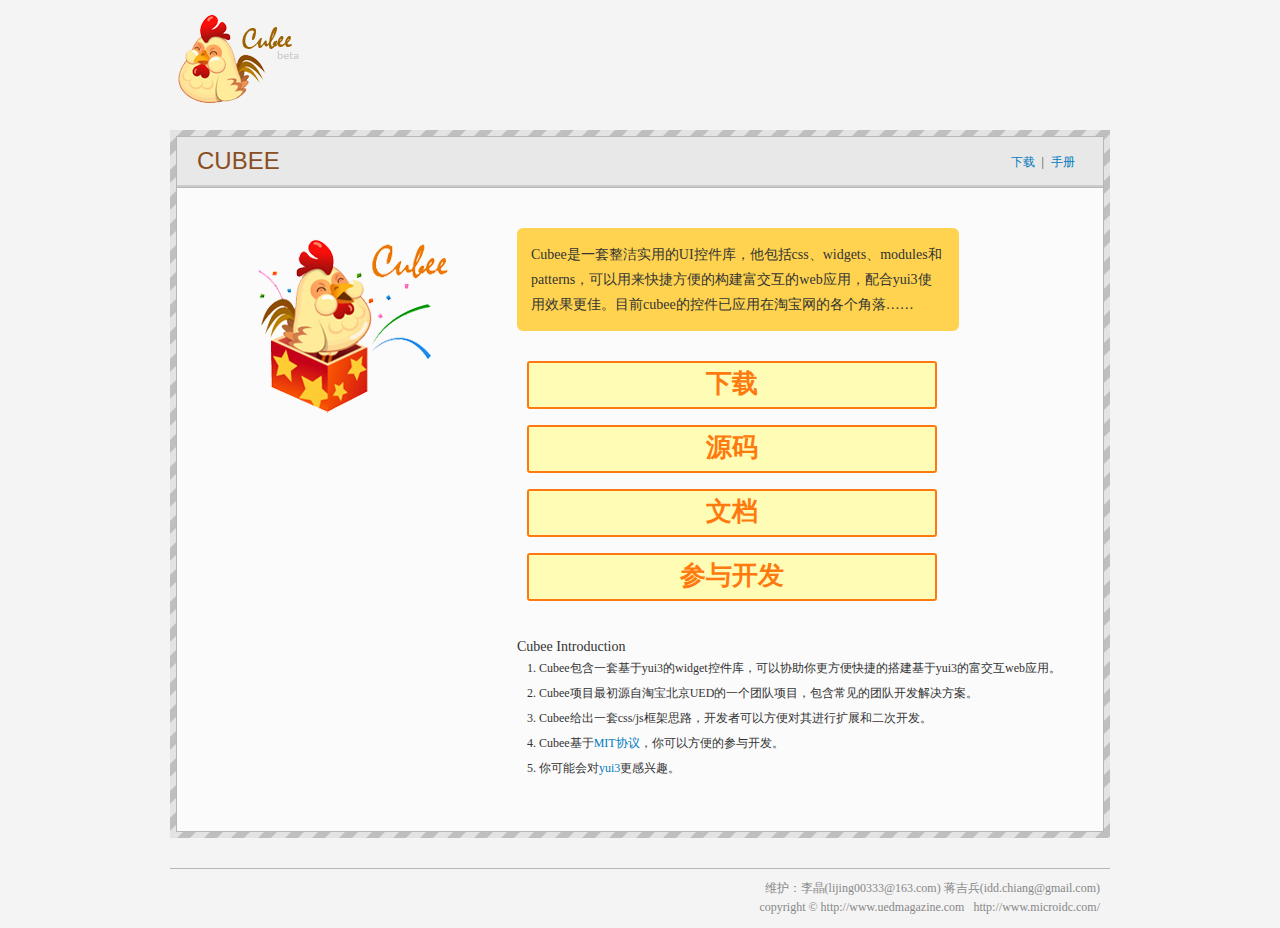
==== doc/index.html @ fff16a81 "init commit" ====
<!DOCTYPE html>
<html lang="zh">
<head>
	<title>Cubee</title>
	<meta http-equiv="Content-Type" content="text/html; charset=utf-8">
	<meta http-equiv="X-UA-Compatible" content="IE=EmulateIE7" />
	<meta name="author" content="" />
	<meta name="keywords" content="" />
	<meta name="description" content="" />
	<link rel="stylesheet" type="text/css" href="../build/css/reset.css">
	<link rel="stylesheet" type="text/css" href="assets/styles/style.css">
	<script type="text/javascript" src="http://cn.yimg.com/i/yui/3.0.0/build/yui/yui-min.js"></script>
	</head>
 
<body>
<div id="doc">
	<div id="hd">
		<h1>Cubee</h1>
		<div class="navv">
		</div>
	</div>
	<div id="bd">
		<div class="body-wrap">
			<div class="bd-container">
				<div class="main-mod">
					<div class="main-mod-hd">
						<span class="crumb"><a class="ajax-click" href="http://github.com/cubee/cubee.github.com">下载</a> | <a class="ajax-click" href="start.html">手册</a></span>
						<h2 id="J_title">CUBEE</h2>
					</div>
					<div class="main-mod-bd">
						<div class="main-box clearfix">

							<div class="main-pic">
								<p class="m-des">
									Cubee是一套整洁实用的UI控件库，他包括css、widgets、modules和patterns，可以用来快捷方便的构建富交互的web应用，配合yui3使用效果更佳。目前cubee的控件已应用在淘宝网的各个角落……
								</p>
								<p class="option">
									<a href="http://github.com/cubee/cubee.github.com/archives/master" class="button">下载</a> 
									<a href="http://github.com/cubee/cubee.github.com" class="button">源码</a>
									<a href="start.html" class="button">文档</a> 
									<a href="start.html#project" class="button">参与开发</a> 

								</p>
								<p class="title">Cubee Introduction</p>
								<ul class="my-des">
									<li>Cubee包含一套基于yui3的widget控件库，可以协助你更方便快捷的搭建基于yui3的富交互web应用。</li>
									<li>Cubee项目最初源自淘宝北京UED的一个团队项目，包含常见的团队开发解决方案。</li>
									<li>Cubee给出一套css/js框架思路，开发者可以方便对其进行扩展和二次开发。</li>
									<li>Cubee基于<a href="http://www.opensource.org/licenses/mit-license.php">MIT协议</a>，你可以方便的参与开发。</li>
									<li>你可能会对<a href="http://developer.yahoo.com/yui/3">yui3</a>更感兴趣。</li>
								</ul>
								

							</div>
						</div>
					</div>
				</div>
			</div>
		</div>
	</div>
	<div id="ft">
	<p>维护：李晶(lijing00333@163.com) 蒋吉兵(idd.chiang@gmail.com)</p>	
	<p>&nbsp;copyright &copy; http://www.uedmagazine.com &nbsp;&nbsp;http://www.microidc.com/</p>	
	</div>
</div>
</body>
</html>
---- doc/assets/styles/style.css ----
html{background:#fff}
body{font:normal 12px/1.6em 'tahoma','simsun' ;background-color:#f4f4f4;}
a{color:#007ac0;text-decoration:none;}
a:hover{text-decoration:underline;}
#doc{width:960px;margin:0 auto;}
.main-mod-bd:after{clear:both;content:' ';display:block;font-size:0;line-height:0;visibility:hidden;width:0;height:0;}* html .main-mod-bd{height:1%;}
.main-mod-bd{zoom:1;}
#hd{height:100px;}
#hd h1{width:300px;height:100px;overflow:hidden;text-indent: -100em;background:url('../images/logo.png') no-repeat;margin:10px;float:left;}
.navv{width:570px;;float:right;margin-top:26px;}
.navv ul{padding:10px 20px;}
.navv li a{text-shadow:1px 1px 1px #ffffff;font-weight:bold;color:#000;font-size:14px;}
.navv li{display:inline-block;*display:inline;*zoom:1;padding:0 6px;}
#bd{padding:10px;clear:both;}
.body-wrap{background:url('../images/body-wrap-bg.gif');padding:6px;}
#bd .bd-container{border:1px solid #b7b7b7; background-color:#fbfbfb;}
.left-sider{float:left;width:220px;position:relative;}
.main-mod-hd{border-bottom:1px solid #B7B7B7;background-color:#e8e8e8;position:relative}
.main-mod-hd h2{padding:12px 20px;font:400 24px/1em '微软雅黑','arial','simsun' ;color:#894e22;font-variant:small-caps}
.main-mod-hd .crumb{position:absolute;right:2em;top:16px;}
.crumb a,.crumb span{margin:0 4px;}
.main{float:right;width:100%;margin-left:-25em;}
.main .main-wrap{width:685px;overflow-x:hidden;position:relative;margin-left:220px;background-color:#fff;border-left:1px solid #b7b7b7;min-height:400px;padding:10px;overflow:hidden;zoom:1;}
.siderbar{padding:10px;}
#ft{margin:20px 10px 0;padding:10px;color:#878787;border-top:1px solid #b7b7b7;text-align:right;}
.tit{font:700 18px/1.6em '微软雅黑','arial';color:#393939;padding:2px 0 0;border-bottom:1px solid #ccc;margin-bottom:20px;}
.navlist h4{display:block;height:30px;border:1px solid #d4d4d4;background-color:#f4f4f4;-moz-border-radius: 3px;-khtml-border-radius: 3px;-webkit-border-radius: 3px;border-radius: 3px;font-size:12px;font-weight:bold;line-height:30px;padding-left:8px;color:#595959}
.author{display:block;line-height:22px;-moz-border-radius: 3px;-khtml-border-radius: 3px;-webkit-border-radius: 3px;border-radius: 3px;border:1px solid #d4d4d4;height:22px;padding:0 10px;color:#8a8a8a;margin-bottom:20px;}
.navlist li{padding:6px 10px;border-bottom:1px dotted #d4d4d4;_zoom:1;}
.navgroup{padding-bottom:20px;}

h2{display:block;border-bottom:2px solid #ccc;font-size:12px;}
.main h2{border-bottom-color:#559D02}
h2 strong{display:block;display:inline-block;*display:inline;zoom:1;padding:3px 10px;background-color:#e3ffa7;border:1px solid #559d02;-moz-border-radius: 2px;-khtml-border-radius: 2px;-webkit-border-radius: 2px;border-radius: 2px;margin-bottom:-1px;color:#559d02;font-weight:bold;}
.demo{text-align:center;}
.button{display:block;display:inline-block;*display:inline;zoom:1;-moz-border-radius: 3px;-khtml-border-radius: 3px;-webkit-border-radius: 3px;border-radius: 3px;border:2px solid #ff7a0e;color:#ff7a0e;background-color:#fffcb6;font-weight:bold;padding:2px 16px;margin:10px;}
.dec{padding:10px 20px;line-height:1.8em;margin-left:20px;color:#555}
.dec li{list-style:circle}
.dec dt{margin-top:10px;font-weight:bold;font-size:14px;color:#4c8d00;padding-bottom:10px;float:left;clear:left;}
.dec dd dt{margin-top:0px;font-size:12px;color:#333;float:left;/*width:5em;*/text-align:right;}
.dec dd dd{float:left;padding-left:10px;width:540px;border-left:3px solid #d4d4d4;margin-bottom:5px;}
.dec dd dd p b{font-size:13px;font-family:Courier New;font-weight:bold;color:blue;padding-right:12px;}
.loading {text-align:center;margin-top:10px;margin-bottom:10px;}
.DlHighlight {width:576px;}



/*index*/
.main-box {}
.main-box .main-pic {margin-top:40px;margin-bottom:10px;padding-bottom:40px;background:url('../images/stamp.png') 70px 10px no-repeat;padding-left:340px;}
.main-box .m-des {width:414px;font-size:14px;line-height:25px;padding:14px;background-color:#ffd34f;-moz-border-radius: 6px;-khtml-border-radius: 6px;-webkit-border-radius: 6px;border-radius: 6px;}
.main-box .option {text-align:center;width:430px;margin-top:30px;}
.main-box .option a.button {
	display:block;
	font-family:'微软雅黑','黑体','arial','simsun';
	font-size:26px;
	height:40px;
	line-height:37px;
	margin-bottom:16px;
}
.main-box .option a.button:hover {
	text-decoration:none;
	background-color:#FFD34F;
}
.main-box .title {font-size:14px;padding-top:20px;}
.main-box .my-des li{list-style:decimal inside;padding-left:10px;line-height:25px;}
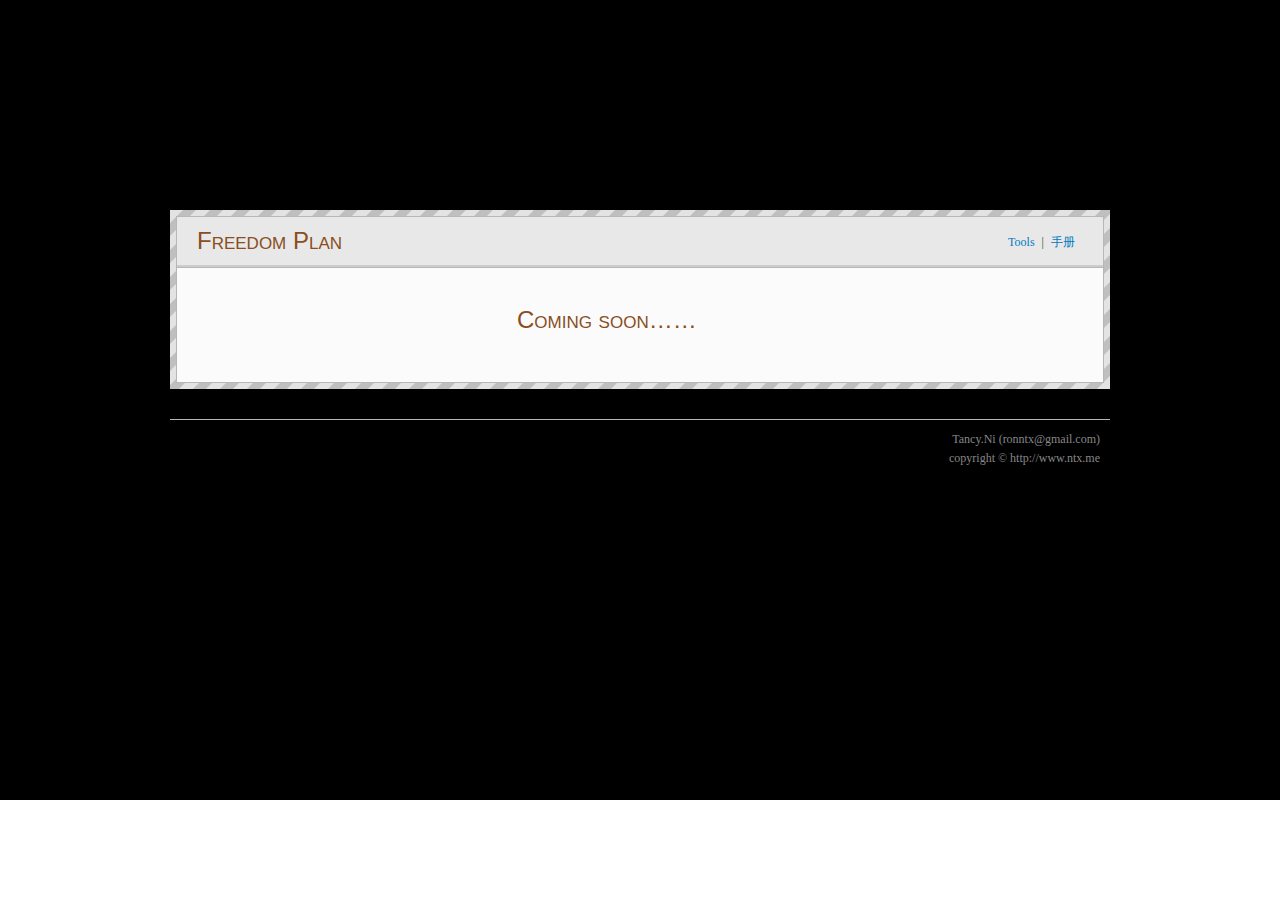
==== commit 8f5b5e29: "First page commit" ====
--- a/doc/index.html
+++ b/doc/index.html
@@ -1,7 +1,7 @@
 <!DOCTYPE html>
 <html lang="zh">
 <head>
-	<title>Cubee</title>
+	<title>Freedom Plan</title>
 	<meta http-equiv="Content-Type" content="text/html; charset=utf-8">
 	<meta http-equiv="X-UA-Compatible" content="IE=EmulateIE7" />
 	<meta name="author" content="" />
@@ -11,11 +11,11 @@
 	<link rel="stylesheet" type="text/css" href="assets/styles/style.css">
 	<script type="text/javascript" src="http://cn.yimg.com/i/yui/3.0.0/build/yui/yui-min.js"></script>
 	</head>
- 
-<body>
-<div id="doc">
+
+<body >
+<div id="doc" style="">
 	<div id="hd">
-		<h1>Cubee</h1>
+		<h1>Freedom</h1>
 		<div class="navv">
 		</div>
 	</div>
@@ -24,33 +24,16 @@
 			<div class="bd-container">
 				<div class="main-mod">
 					<div class="main-mod-hd">
-						<span class="crumb"><a class="ajax-click" href="http://github.com/cubee/cubee.github.com">下载</a> | <a class="ajax-click" href="start.html">手册</a></span>
-						<h2 id="J_title">CUBEE</h2>
+						<span class="crumb"><a class="ajax-click" href="#">Tools</a> | <a class="ajax-click" href="#">手册</a></span>
+						<h2 id="J_title">Freedom Plan</h2>
 					</div>
 					<div class="main-mod-bd">
 						<div class="main-box clearfix">
 
-							<div class="main-pic">
-								<p class="m-des">
-									Cubee是一套整洁实用的UI控件库，他包括css、widgets、modules和patterns，可以用来快捷方便的构建富交互的web应用，配合yui3使用效果更佳。目前cubee的控件已应用在淘宝网的各个角落……
+							<div class="main-pic" style="background:url("") no-repeat scroll 70px 10px transparent; ">
+								<p style="color:#894E22;font:small-caps 400 24px/1em '微软雅黑','arial','simsun';">
+									Coming soon……
 								</p>
-								<p class="option">
-									<a href="http://github.com/cubee/cubee.github.com/archives/master" class="button">下载</a> 
-									<a href="http://github.com/cubee/cubee.github.com" class="button">源码</a>
-									<a href="start.html" class="button">文档</a> 
-									<a href="start.html#project" class="button">参与开发</a> 
-
-								</p>
-								<p class="title">Cubee Introduction</p>
-								<ul class="my-des">
-									<li>Cubee包含一套基于yui3的widget控件库，可以协助你更方便快捷的搭建基于yui3的富交互web应用。</li>
-									<li>Cubee项目最初源自淘宝北京UED的一个团队项目，包含常见的团队开发解决方案。</li>
-									<li>Cubee给出一套css/js框架思路，开发者可以方便对其进行扩展和二次开发。</li>
-									<li>Cubee基于<a href="http://www.opensource.org/licenses/mit-license.php">MIT协议</a>，你可以方便的参与开发。</li>
-									<li>你可能会对<a href="http://developer.yahoo.com/yui/3">yui3</a>更感兴趣。</li>
-								</ul>
-								
-
 							</div>
 						</div>
 					</div>
@@ -59,9 +42,19 @@
 		</div>
 	</div>
 	<div id="ft">
-	<p>维护：李晶(lijing00333@163.com) 蒋吉兵(idd.chiang@gmail.com)</p>	
-	<p>&nbsp;copyright &copy; http://www.uedmagazine.com &nbsp;&nbsp;http://www.microidc.com/</p>	
+	<p>Tancy.Ni (ronntx@gmail.com)</p>	
+	<p>&nbsp;copyright &copy; http://www.ntx.me</p>	
 	</div>
 </div>
+<script type="text/javascript">
+  var _gaq = _gaq || [];
+  _gaq.push(['_setAccount', 'UA-1596128-16']);
+  _gaq.push(['_trackPageview']);
+]  (function() {
+    var ga = document.createElement('script'); ga.type = 'text/javascript'; ga.async = true;
+    ga.src = ('https:' == document.location.protocol ? 'https://ssl' : 'http://www') + '.google-analytics.com/ga.js';
+    var s = document.getElementsByTagName('script')[0]; s.parentNode.insertBefore(ga, s);
+  })();
+</script>
 </body>
 </html>
--- a/doc/assets/styles/style.css
+++ b/doc/assets/styles/style.css
@@ -1,12 +1,20 @@
 html{background:#fff}
 body{font:normal 12px/1.6em 'tahoma','simsun' ;background-color:#f4f4f4;}
+body{
+background-attachment:fixed;
+background-color:#000000;
+background-image:url("../images/freedom.png");
+background-position:center -50px;
+background-repeat:no-repeat;
+
+}
 a{color:#007ac0;text-decoration:none;}
 a:hover{text-decoration:underline;}
-#doc{width:960px;margin:0 auto;}
+#doc{width:960px;margin:0 auto;min-height: 800px}
 .main-mod-bd:after{clear:both;content:' ';display:block;font-size:0;line-height:0;visibility:hidden;width:0;height:0;}* html .main-mod-bd{height:1%;}
 .main-mod-bd{zoom:1;}
-#hd{height:100px;}
-#hd h1{width:300px;height:100px;overflow:hidden;text-indent: -100em;background:url('../images/logo.png') no-repeat;margin:10px;float:left;}
+#hd{height:200px;}
+#hd h1{width:300px;height:100px;overflow:hidden;text-indent: -100em;background:url('../images/logo.png') no-repeat;margin:10px;float:left; display: none}
 .navv{width:570px;;float:right;margin-top:26px;}
 .navv ul{padding:10px 20px;}
 .navv li a{text-shadow:1px 1px 1px #ffffff;font-weight:bold;color:#000;font-size:14px;}
@@ -47,7 +55,7 @@
 
 /*index*/
 .main-box {}
-.main-box .main-pic {margin-top:40px;margin-bottom:10px;padding-bottom:40px;background:url('../images/stamp.png') 70px 10px no-repeat;padding-left:340px;}
+.main-box .main-pic {margin-top:40px;margin-bottom:10px;padding-bottom:40px;background:url('') 70px 10px no-repeat;padding-left:340px;}
 .main-box .m-des {width:414px;font-size:14px;line-height:25px;padding:14px;background-color:#ffd34f;-moz-border-radius: 6px;-khtml-border-radius: 6px;-webkit-border-radius: 6px;border-radius: 6px;}
 .main-box .option {text-align:center;width:430px;margin-top:30px;}
 .main-box .option a.button {
